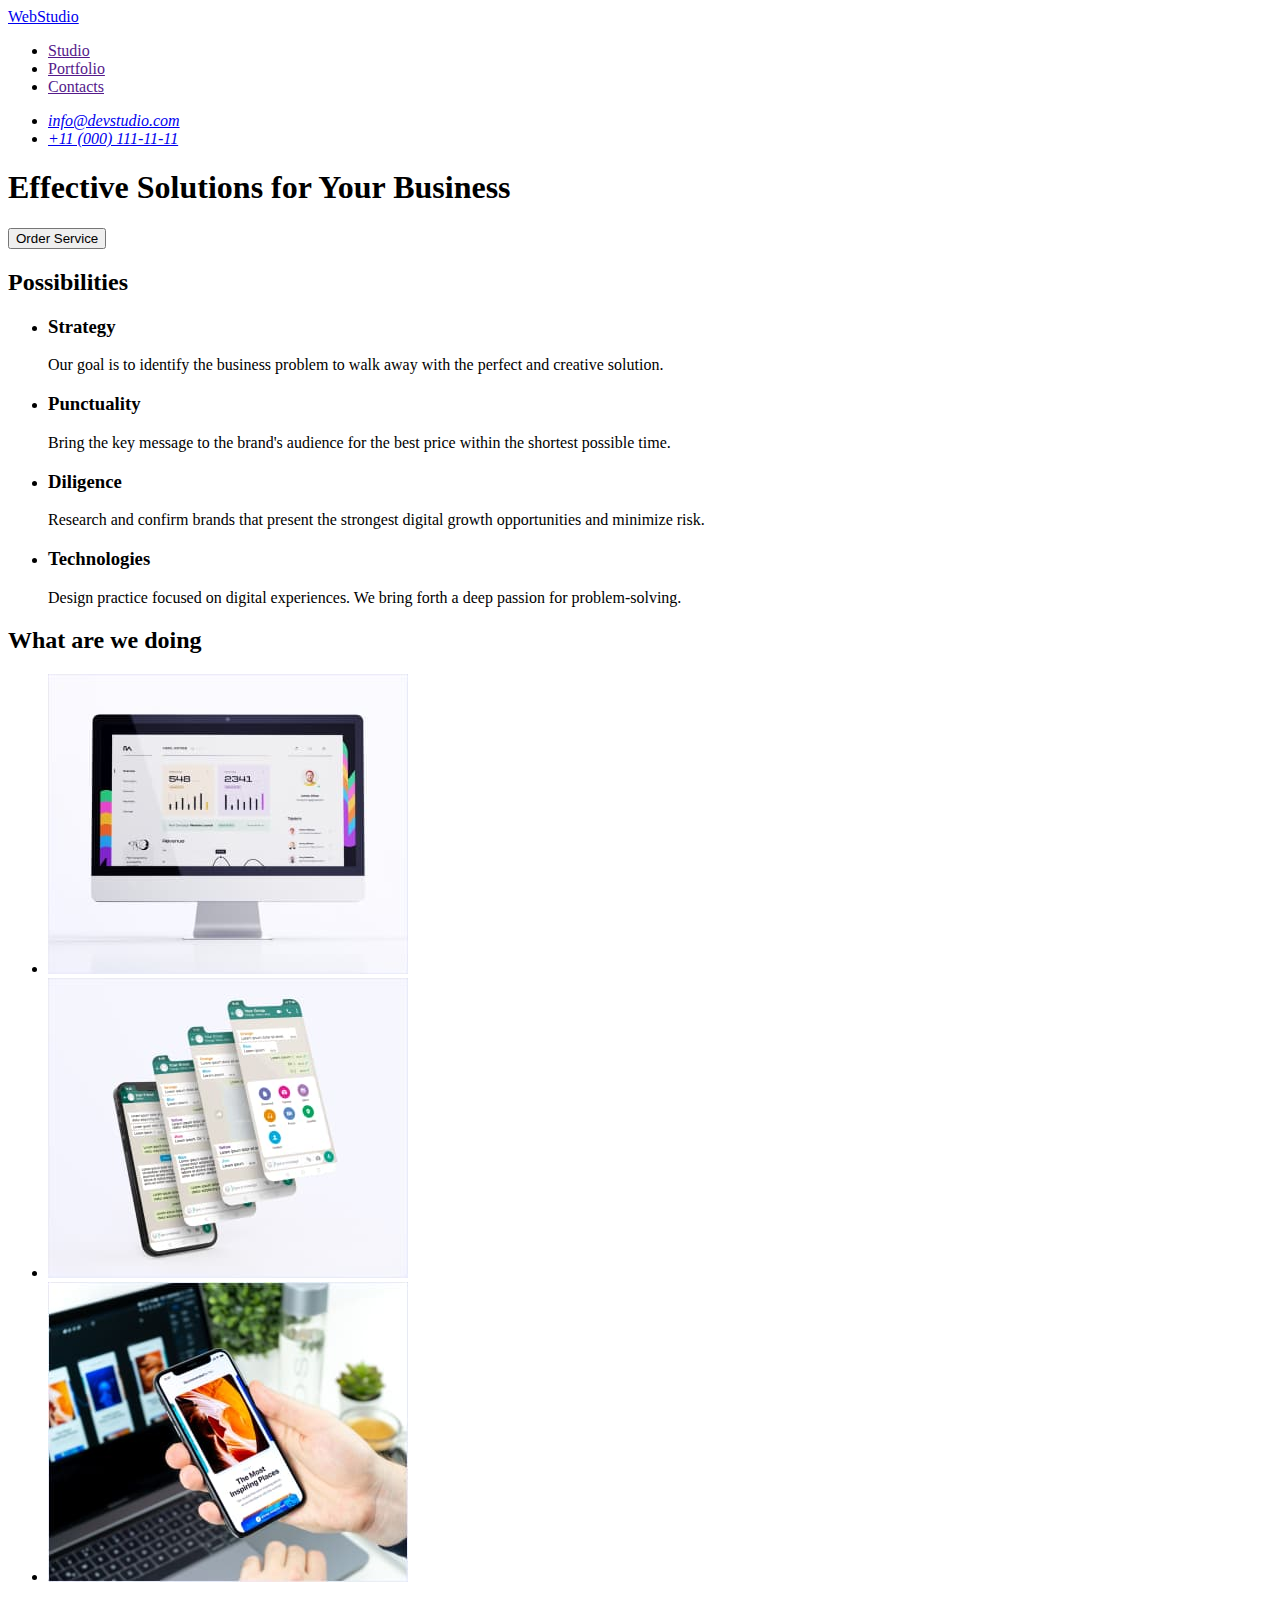
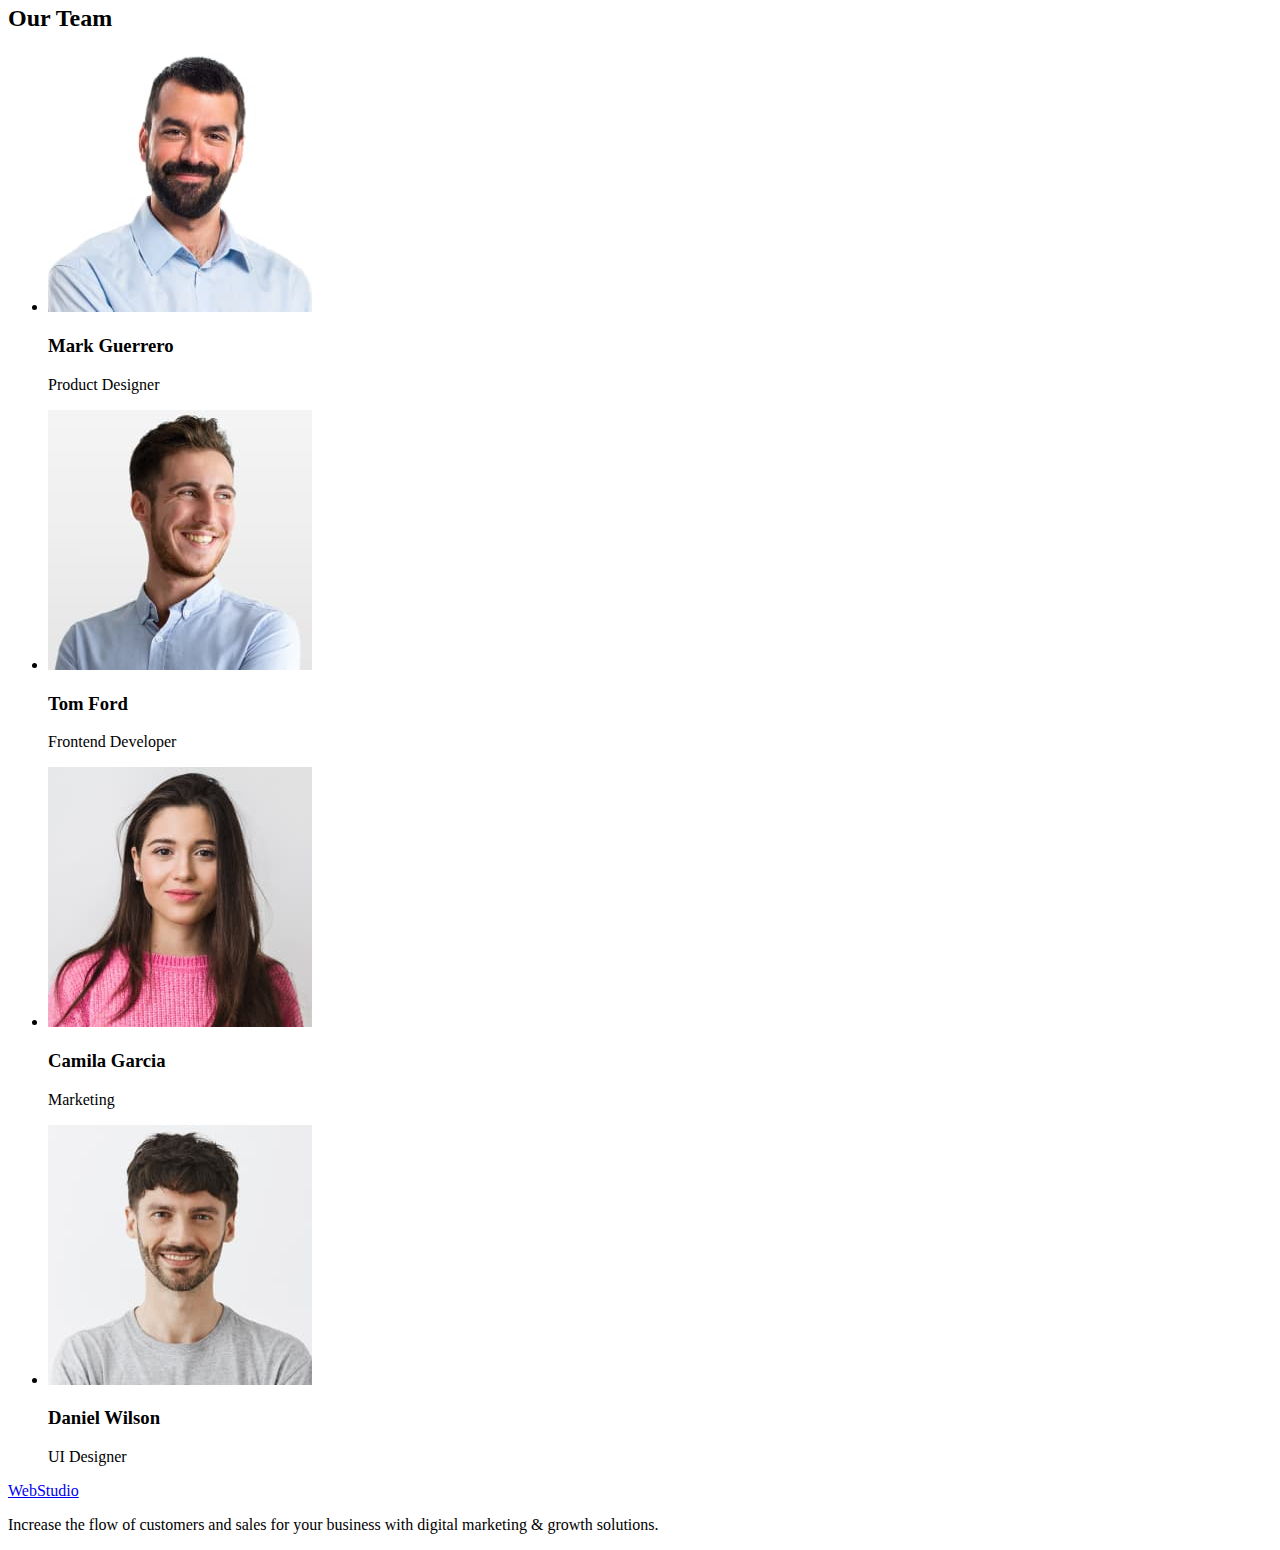
==== index.html @ a27e6edc "Create-repository-HW-02" ====
<!DOCTYPE html>
<html lang="en">

<head>
    <meta charset="UTF-8">
    <meta http-equiv="X-UA-Compatible" content="IE=edge">
    <meta name="viewport" content="width=device-width, initial-scale=1.0">
    <title>Homework</title>
</head>

<body>
    <header>
        <nav>
            <a href="./index.html">WebStudio</a>
            <ul>
                <li><a href="">Studio</a></li>
                <li><a href="">Portfolio</a></li>
                <li><a href="">Contacts</a></li>
            </ul>
        </nav>
        <address>
            <ul>
                <li><a href="mailto:info@devstudio.com">info@devstudio.com</a></li>
                <li> <a href="tel:+110001111111">+11 (000) 111-11-11</a></li>
            </ul>
        </address>
    </header>

    <main>

        <section>
            <h1>Effective Solutions for Your Business</h1>
            <button type="button">Order Service</button>
        </section>

        <section>
            <h2>Possibilities</h2>
            <ul>
                <li>
                    <h3>Strategy</h3>
                    <p>Our goal is to identify the business problem to walk away with the perfect and creative solution.
                    </p>
                </li>
                <li>
                    <h3>Punctuality</h3>
                    <p>Bring the key message to the brand's audience for the best price within the shortest possible
                        time.</p>
                </li>
                <li>
                    <h3>Diligence</h3>
                    <p>Research and confirm brands that present the strongest digital growth opportunities and minimize
                        risk.</p>
                </li>
                <li>
                    <h3>Technologies</h3>
                    <p>Design practice focused on digital experiences. We bring forth a deep passion for
                        problem-solving.</p>
                </li>
            </ul>
        </section>
        <section>
            <h2>What are we doing</h2>
            <ul>
                <li><img src="./images/section-01_img-01.jpg" alt="Computer" width="360"></li>
                <li><img src="./images/section-01_img-02.jpg" alt="Software" width="360"></li>
                <li><img src="./images/section-01_img-03.jpg" alt="smartphone" width="360"></li>
            </ul>
        </section>
        <section>
            <h2>Our Team</h2>
            <ul>
                <li>
                    <img src="./images/section-02_img-01.jpg" alt="Product_Designer" width="264">
                    <h3>Mark Guerrero</h3>
                    <p>Product Designer</p>
                </li>
                <li>
                    <img src="./images/section-02_img-02.jpg" alt="Frontend_Developer" width="264">
                    <h3>Tom Ford</h3>
                    <p>Frontend Developer</p>
                </li>
                <li>
                    <img src="./images/section-02_img-03.jpg" alt="Marketing" width="264">
                    <h3>Camila Garcia</h3>
                    <p>Marketing</p>
                </li>
                <li>
                    <img src="./images/section-02_img-04.jpg" alt="UI_Designer" width="264">
                    <h3>Daniel Wilson</h3>
                    <p>UI Designer</p>
                </li>
            </ul>
        </section>
    </main>
    <footer>
        <a href="./index.html">WebStudio</a>
        <p>Increase the flow of customers and sales for your business with digital marketing & growth solutions.</p>
    </footer>
</body>

</html>
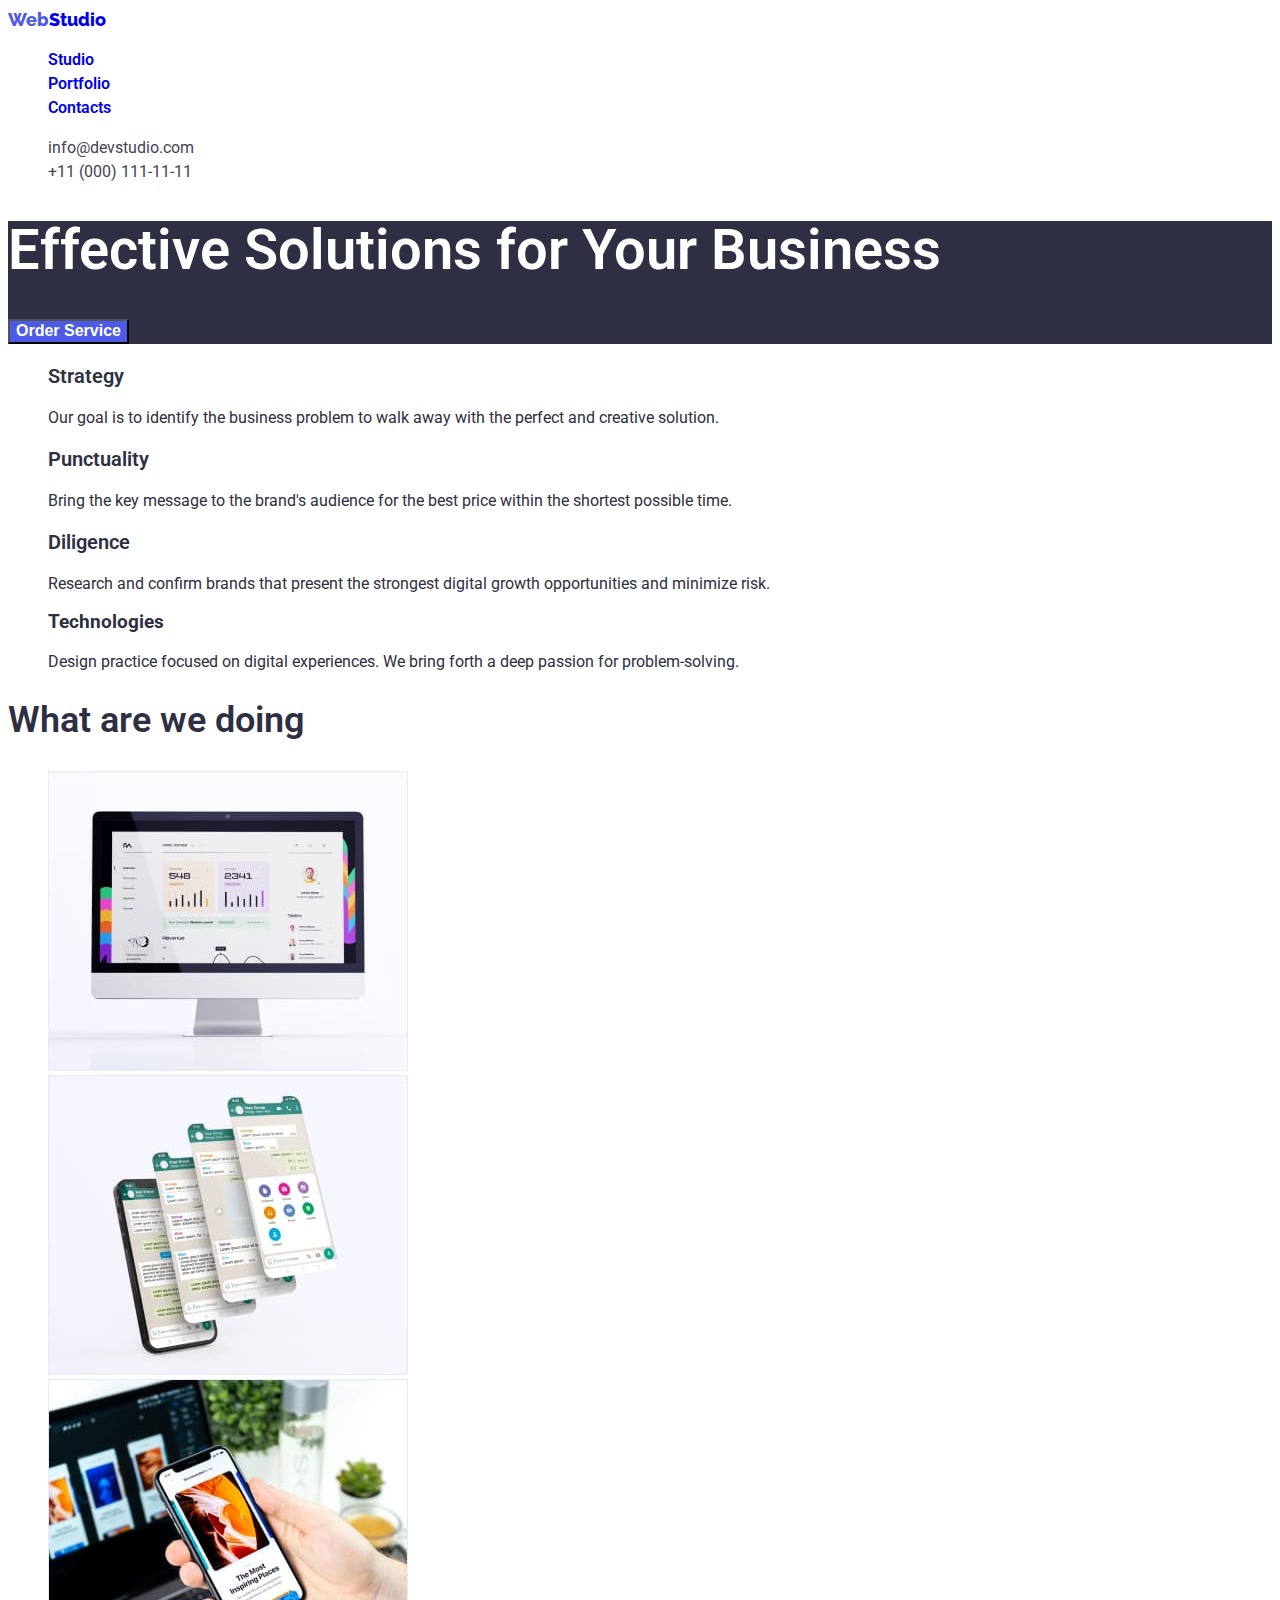
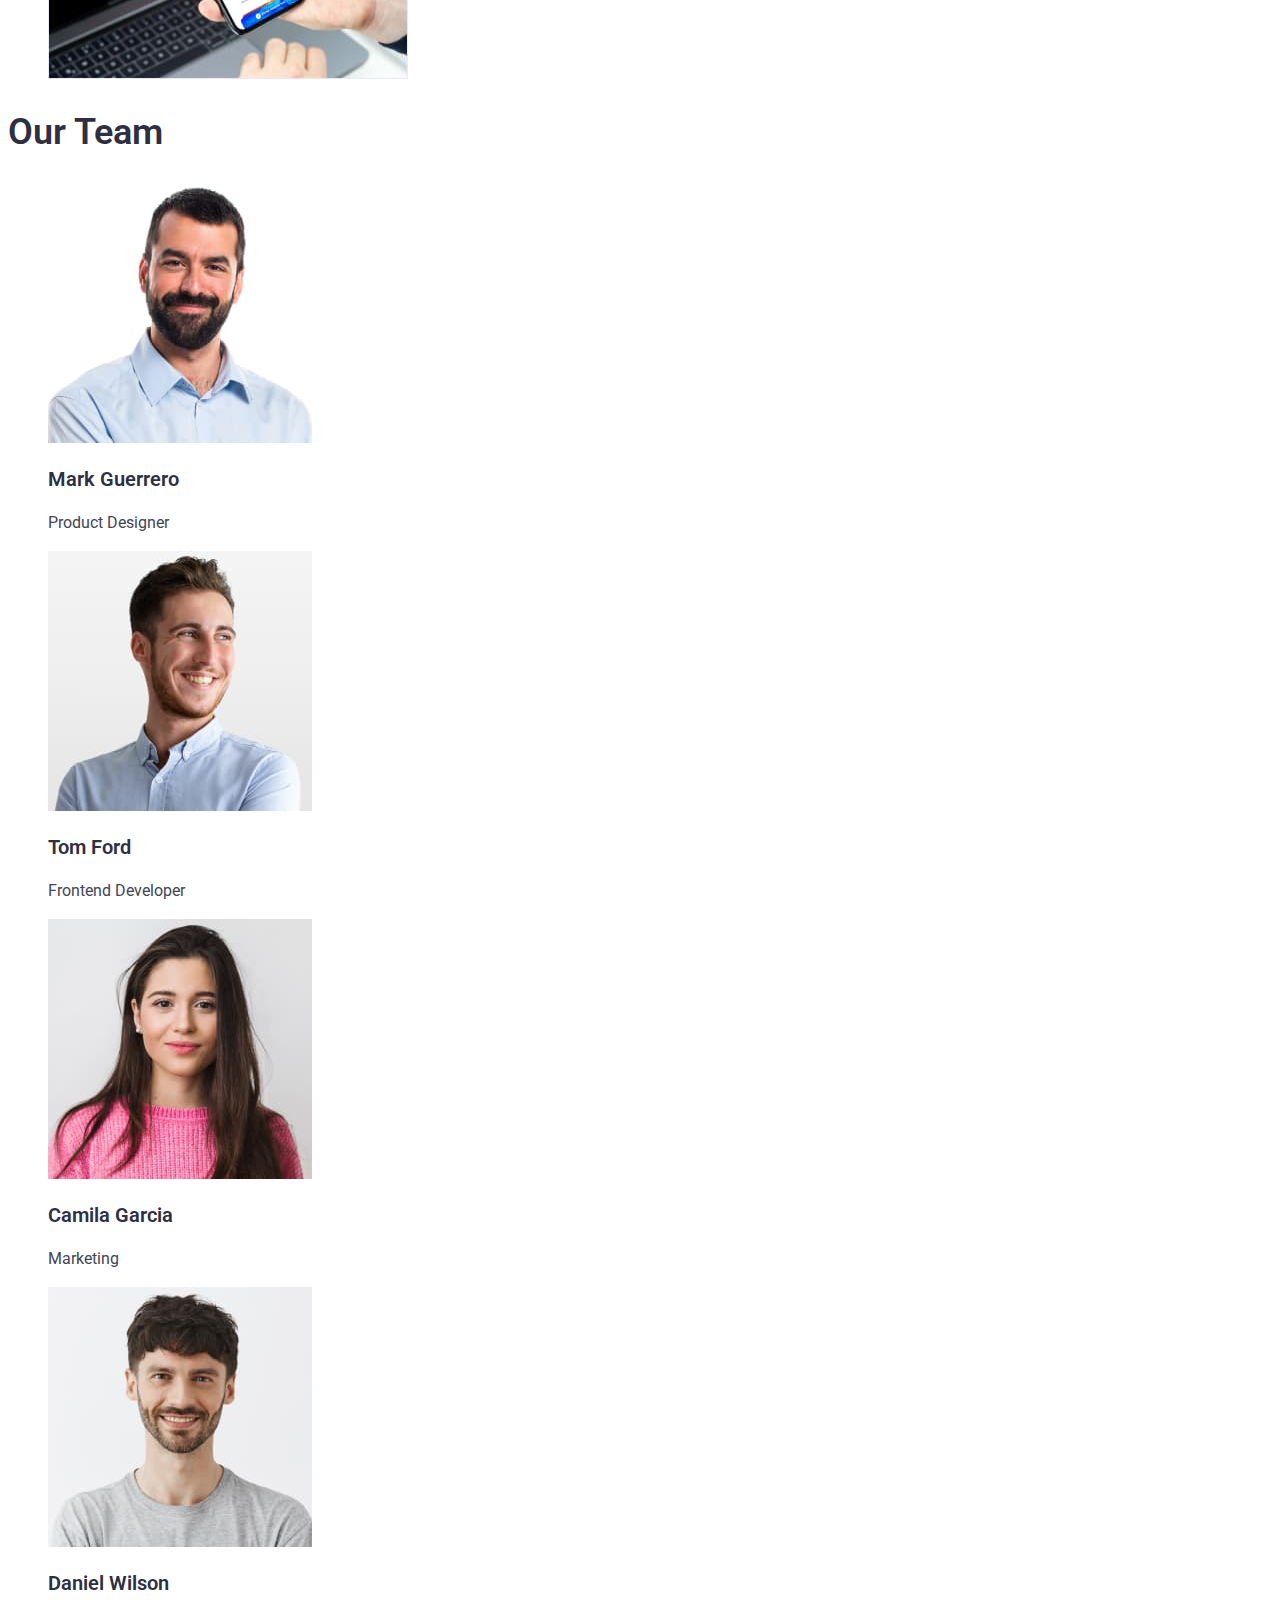
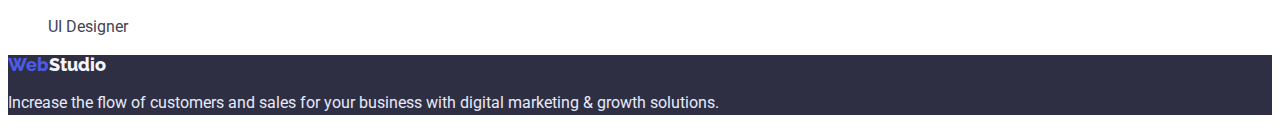
==== commit ebb95fc9: "First- probe-HW-2" ====
--- a/index.html
+++ b/index.html
@@ -5,49 +5,50 @@
     <meta charset="UTF-8">
     <meta http-equiv="X-UA-Compatible" content="IE=edge">
     <meta name="viewport" content="width=device-width, initial-scale=1.0">
-    <title>Homework</title>
+    <title>Homework-02</title>
+    <link rel="stylesheet" href="./css/styles.css">
 </head>
 
 <body>
     <header>
         <nav>
-            <a href="./index.html">WebStudio</a>
-            <ul>
-                <li><a href="">Studio</a></li>
-                <li><a href="">Portfolio</a></li>
-                <li><a href="">Contacts</a></li>
+            <a href="./index.html" class="logo-header link"><span class="accent-logo">Web</span>Studio</a>
+            <ul class="list-style">
+                <li><a href="./index.html" class="link-header link">Studio</a></li>
+                <li><a href="./index.html" class="link-header link">Portfolio</a></li>
+                <li><a href="./index.html" class="link-header link">Contacts</a></li>
             </ul>
         </nav>
         <address>
-            <ul>
-                <li><a href="mailto:info@devstudio.com">info@devstudio.com</a></li>
-                <li> <a href="tel:+110001111111">+11 (000) 111-11-11</a></li>
+            <ul class="list-style">
+                <li><a href="mailto:info@devstudio.com" class="address-item link">info@devstudio.com</a></li>
+                <li> <a href="tel:+110001111111" class="address-item link">+11 (000) 111-11-11</a></li>
             </ul>
         </address>
     </header>
 
     <main>
 
-        <section>
-            <h1>Effective Solutions for Your Business</h1>
-            <button type="button">Order Service</button>
+        <section class="hero-section">
+            <h1 class="hero-title">Effective Solutions for Your Business</h1>
+            <button type="button" class="modal-button">Order Service</button>
         </section>
 
         <section>
-            <h2>Possibilities</h2>
-            <ul>
+            <h2 class="hidden-text">Possibilities</h2>
+            <ul class="list-style">
                 <li>
-                    <h3>Strategy</h3>
+                    <h3 class="list-title">Strategy</h3>
                     <p>Our goal is to identify the business problem to walk away with the perfect and creative solution.
                     </p>
                 </li>
                 <li>
-                    <h3>Punctuality</h3>
+                    <h3 class="list-title">Punctuality</h3>
                     <p>Bring the key message to the brand's audience for the best price within the shortest possible
                         time.</p>
                 </li>
                 <li>
-                    <h3>Diligence</h3>
+                    <h3 class="list-title">Diligence</h3>
                     <p>Research and confirm brands that present the strongest digital growth opportunities and minimize
                         risk.</p>
                 </li>
@@ -59,42 +60,43 @@
             </ul>
         </section>
         <section>
-            <h2>What are we doing</h2>
-            <ul>
+            <h2 class="section-title">What are we doing</h2>
+            <ul class="list-style">
                 <li><img src="./images/section-01_img-01.jpg" alt="Computer" width="360"></li>
                 <li><img src="./images/section-01_img-02.jpg" alt="Software" width="360"></li>
                 <li><img src="./images/section-01_img-03.jpg" alt="smartphone" width="360"></li>
             </ul>
         </section>
         <section>
-            <h2>Our Team</h2>
-            <ul>
+            <h2 class="section-title">Our Team</h2>
+            <ul class="list-style">
                 <li>
                     <img src="./images/section-02_img-01.jpg" alt="Product_Designer" width="264">
-                    <h3>Mark Guerrero</h3>
-                    <p>Product Designer</p>
+                    <h3 class="list-title">Mark Guerrero</h3>
+                    <p class="list-description">Product Designer</p>
                 </li>
                 <li>
                     <img src="./images/section-02_img-02.jpg" alt="Frontend_Developer" width="264">
-                    <h3>Tom Ford</h3>
-                    <p>Frontend Developer</p>
+                    <h3 class="list-title">Tom Ford</h3>
+                    <p class="list-description">Frontend Developer</p>
                 </li>
                 <li>
                     <img src="./images/section-02_img-03.jpg" alt="Marketing" width="264">
-                    <h3>Camila Garcia</h3>
-                    <p>Marketing</p>
+                    <h3 class="list-title">Camila Garcia</h3>
+                    <p class="list-description">Marketing</p>
                 </li>
                 <li>
                     <img src="./images/section-02_img-04.jpg" alt="UI_Designer" width="264">
-                    <h3>Daniel Wilson</h3>
-                    <p>UI Designer</p>
+                    <h3 class="list-title">Daniel Wilson</h3>
+                    <p class="list-description">UI Designer</p>
                 </li>
             </ul>
         </section>
     </main>
-    <footer>
-        <a href="./index.html">WebStudio</a>
-        <p>Increase the flow of customers and sales for your business with digital marketing & growth solutions.</p>
+    <footer class="footer-section">
+        <a href="./index.html" class="logo-footer link"><span class="accent-logo">Web</span>Studio</a>
+        <p class="footer-description">Increase the flow of customers and sales for your business with digital marketing
+            & growth solutions.</p>
     </footer>
 </body>
 
--- a/css/styles.css
+++ b/css/styles.css
@@ -0,0 +1,118 @@
+@import url('https://fonts.googleapis.com/css2?family=Raleway:wght@800&family=Roboto:wght@400;700&display=swap');
+
+body {
+    font-family: 'Roboto', sans-serif;
+    color: #2E2F42
+}
+
+.list-style {
+    list-style: none;
+}
+
+.link {
+    text-decoration: none;
+}
+
+.accent-logo {
+    color: #4D5AE5;
+}
+
+.hidden-text {
+    display: none;
+}
+
+.logo-header {
+    font-family: 'Raleway', sans-serif;
+    font-weight: 800;
+    font-size: 18px;
+    line-height: 1.33;
+    /* color: #2E2F42; */
+}
+
+.link-header {
+    font-weight: 600;
+    font-size: 16px;
+    line-height: 1.5;
+    /* color: #2E2F42; */
+}
+
+.address-item {
+    font-style: normal;
+    font-weight: 400;
+    font-size: 16px;
+    line-height: 1.5;
+    color: #434455;
+}
+
+.hero-section {
+    background: #2E2F42;
+}
+
+.hero-title {
+    font-weight: 600;
+    font-size: 56px;
+    line-height: 1.07;
+    color: #FFFFFF;
+}
+
+.modal-button {
+    cursor: pointer;
+    font-weight: 600;
+    font-size: 16px;
+    line-height: 1.18;
+    color: #ffffff;
+    background-color: #4D5AE5;
+}
+
+.section-title {
+    font-weight: 600;
+    font-size: 36px;
+    line-height: 1.11;
+    color: #2E2F42;
+}
+
+.list-title {
+    font-weight: 600;
+    font-size: 20px;
+    line-height: 1.2;
+    color: #2E2F42;
+}
+
+.list-description {
+    font-size: 16px;
+    line-height: 1.5;
+    color: #434455;
+}
+
+.footer-section {
+    background: #2E2F42;
+}
+
+.footer-description {
+    font-size: 16px;
+    line-height: 1.5;
+    color: #E7E9FC;
+}
+
+.logo-footer {
+    font-family: 'Raleway', sans-serif;
+    font-weight: 800;
+    font-size: 18px;
+    line-height: 1.16;
+    color: #F4F4FD;
+}
+
+.portfolio-menu {}
+
+.gallery {}
+
+.gallery-item {}
+
+.gallery-description {}
+
+.gallery-text {}
+
+.cashless-payment {
+    color: #F4F4FD;
+    background-color: #4D5AE5;
+}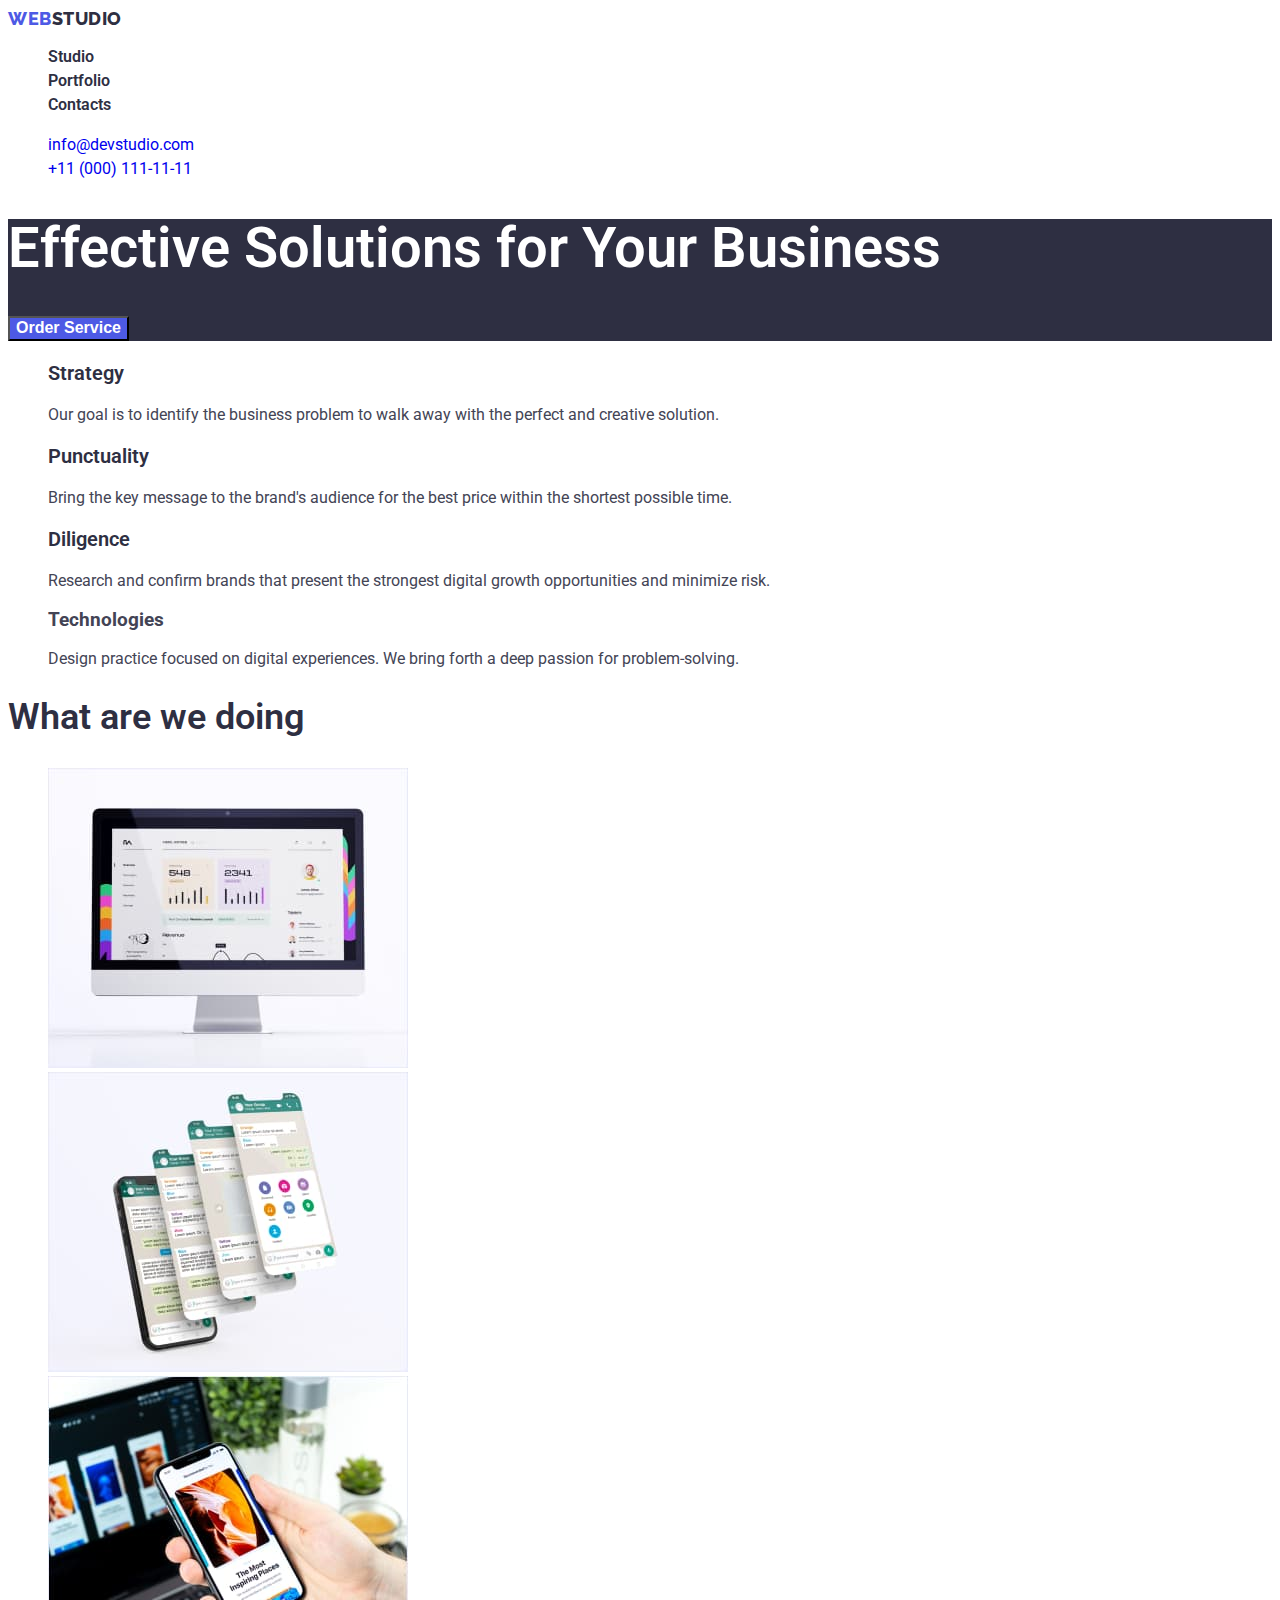
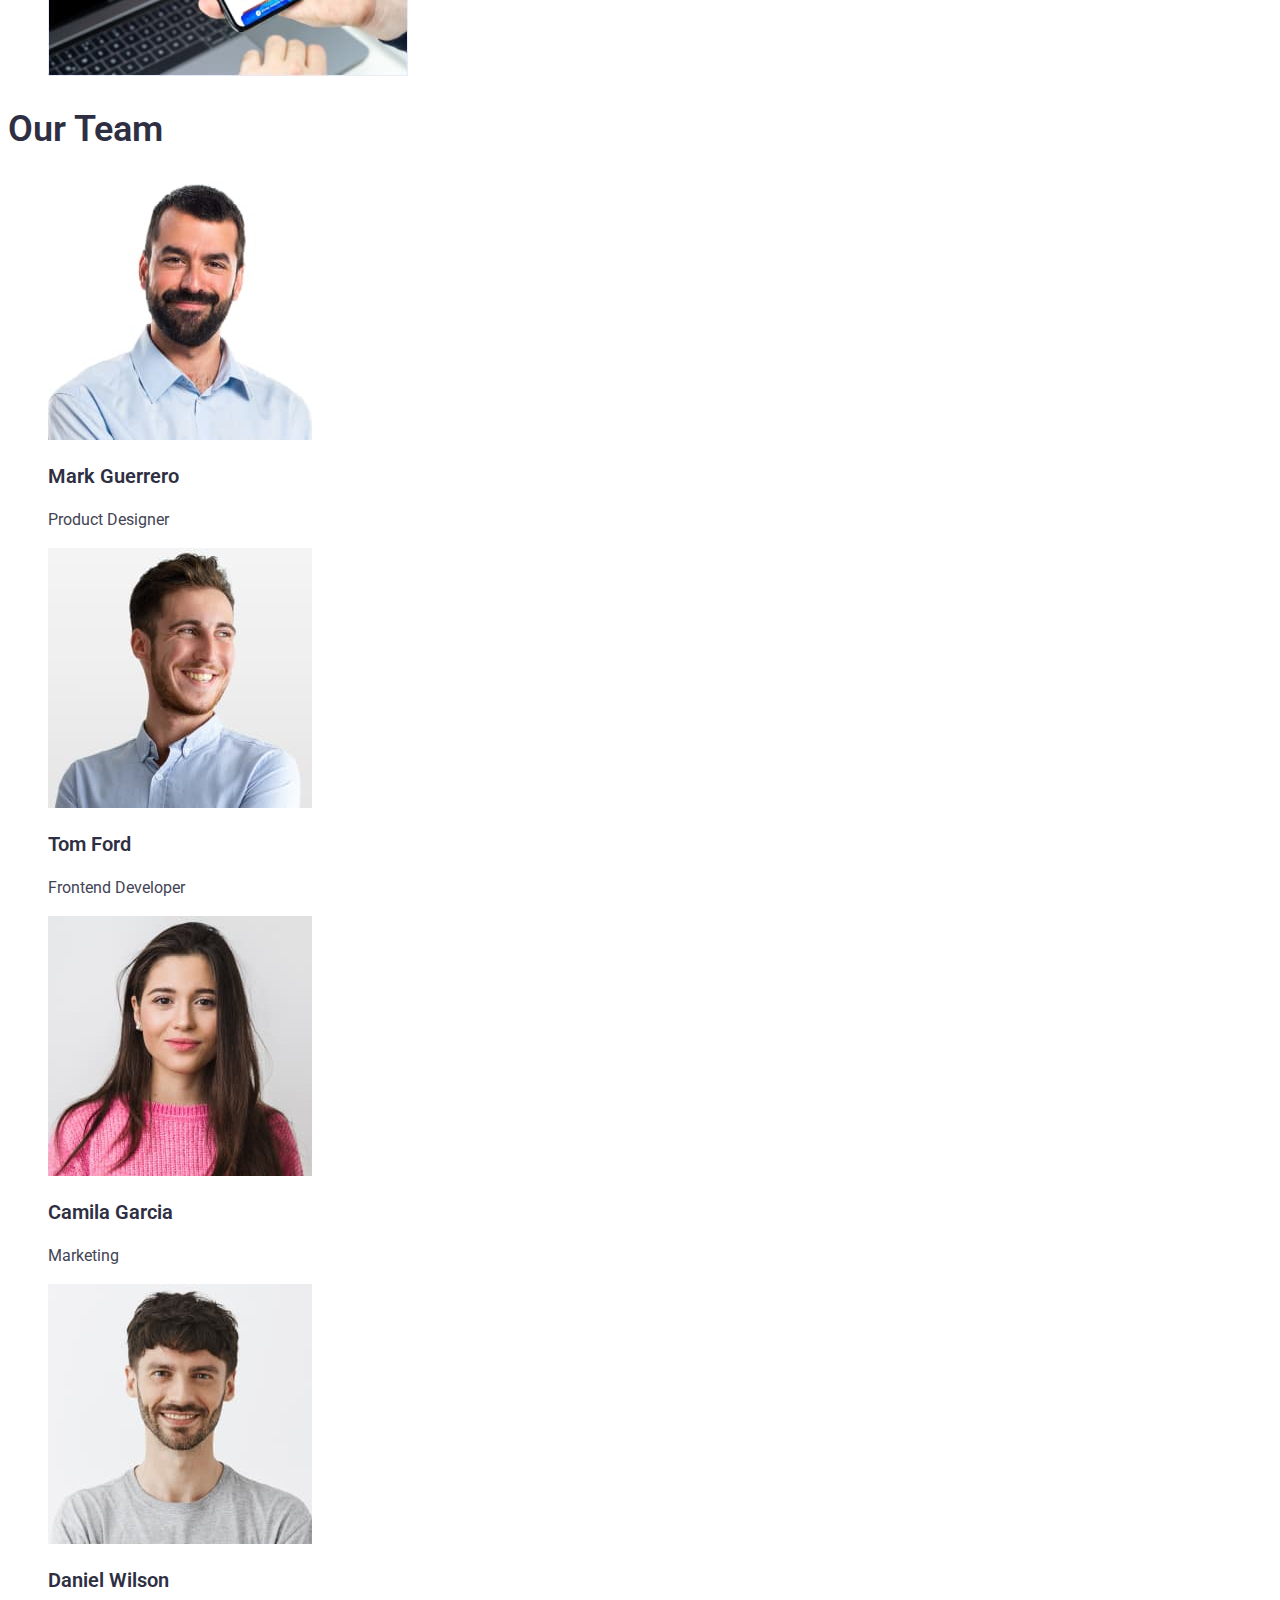
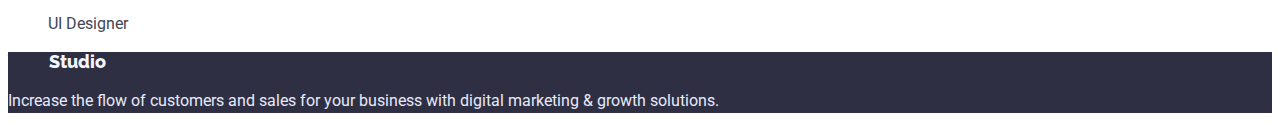
==== commit 27329cd6: "Probe-03" ====
--- a/index.html
+++ b/index.html
@@ -6,21 +6,25 @@
     <meta http-equiv="X-UA-Compatible" content="IE=edge">
     <meta name="viewport" content="width=device-width, initial-scale=1.0">
     <title>Homework-02</title>
+    <link rel="preconnect" href="https://fonts.googleapis.com">
+    <link rel="preconnect" href="https://fonts.gstatic.com" crossorigin>
+    <link href="https://fonts.googleapis.com/css2?family=Raleway:wght@800&family=Roboto:wght@400;700&display=swap"
+        rel="stylesheet">
     <link rel="stylesheet" href="./css/styles.css">
 </head>
 
 <body>
     <header>
         <nav>
-            <a href="./index.html" class="logo-header link"><span class="accent-logo">Web</span>Studio</a>
-            <ul class="list-style">
+            <a href="./index.html" class="logo-header link">Web<span class="accent-logo">Studio</span></a>
+            <ul class="list">
                 <li><a href="./index.html" class="link-header link">Studio</a></li>
-                <li><a href="./index.html" class="link-header link">Portfolio</a></li>
+                <li><a href="./portfolio.html" class="link-header link">Portfolio</a></li>
                 <li><a href="./index.html" class="link-header link">Contacts</a></li>
             </ul>
         </nav>
         <address>
-            <ul class="list-style">
+            <ul class="list">
                 <li><a href="mailto:info@devstudio.com" class="address-item link">info@devstudio.com</a></li>
                 <li> <a href="tel:+110001111111" class="address-item link">+11 (000) 111-11-11</a></li>
             </ul>
@@ -36,7 +40,7 @@
 
         <section>
             <h2 class="hidden-text">Possibilities</h2>
-            <ul class="list-style">
+            <ul class="list">
                 <li>
                     <h3 class="list-title">Strategy</h3>
                     <p>Our goal is to identify the business problem to walk away with the perfect and creative solution.
@@ -61,7 +65,7 @@
         </section>
         <section>
             <h2 class="section-title">What are we doing</h2>
-            <ul class="list-style">
+            <ul class="list">
                 <li><img src="./images/section-01_img-01.jpg" alt="Computer" width="360"></li>
                 <li><img src="./images/section-01_img-02.jpg" alt="Software" width="360"></li>
                 <li><img src="./images/section-01_img-03.jpg" alt="smartphone" width="360"></li>
@@ -69,7 +73,7 @@
         </section>
         <section>
             <h2 class="section-title">Our Team</h2>
-            <ul class="list-style">
+            <ul class="list">
                 <li>
                     <img src="./images/section-02_img-01.jpg" alt="Product_Designer" width="264">
                     <h3 class="list-title">Mark Guerrero</h3>
--- a/css/styles.css
+++ b/css/styles.css
@@ -1,11 +1,10 @@
-@import url('https://fonts.googleapis.com/css2?family=Raleway:wght@800&family=Roboto:wght@400;700&display=swap');
-
 body {
     font-family: 'Roboto', sans-serif;
-    color: #2E2F42
+    color: #434455;
+    background-color: #ffffff;
 }
 
-.list-style {
+.list {
     list-style: none;
 }
 
@@ -14,7 +13,7 @@
 }
 
 .accent-logo {
-    color: #4D5AE5;
+    color: #2E2F42;
 }
 
 .hidden-text {
@@ -25,15 +24,18 @@
     font-family: 'Raleway', sans-serif;
     font-weight: 800;
     font-size: 18px;
-    line-height: 1.33;
-    /* color: #2E2F42; */
+    line-height: 1.17;
+    letter-spacing: 0.03em;
+    text-transform: uppercase;
+
+    color: #4D5AE5;
 }
 
 .link-header {
     font-weight: 600;
     font-size: 16px;
     line-height: 1.5;
-    /* color: #2E2F42; */
+    color: #2E2F42;
 }
 
 .address-item {
@@ -41,7 +43,7 @@
     font-weight: 400;
     font-size: 16px;
     line-height: 1.5;
-    color: #434455;
+    /* color: #434455; */
 }
 
 .hero-section {
@@ -81,7 +83,7 @@
 .list-description {
     font-size: 16px;
     line-height: 1.5;
-    color: #434455;
+    /* color: #434455; */
 }
 
 .footer-section {
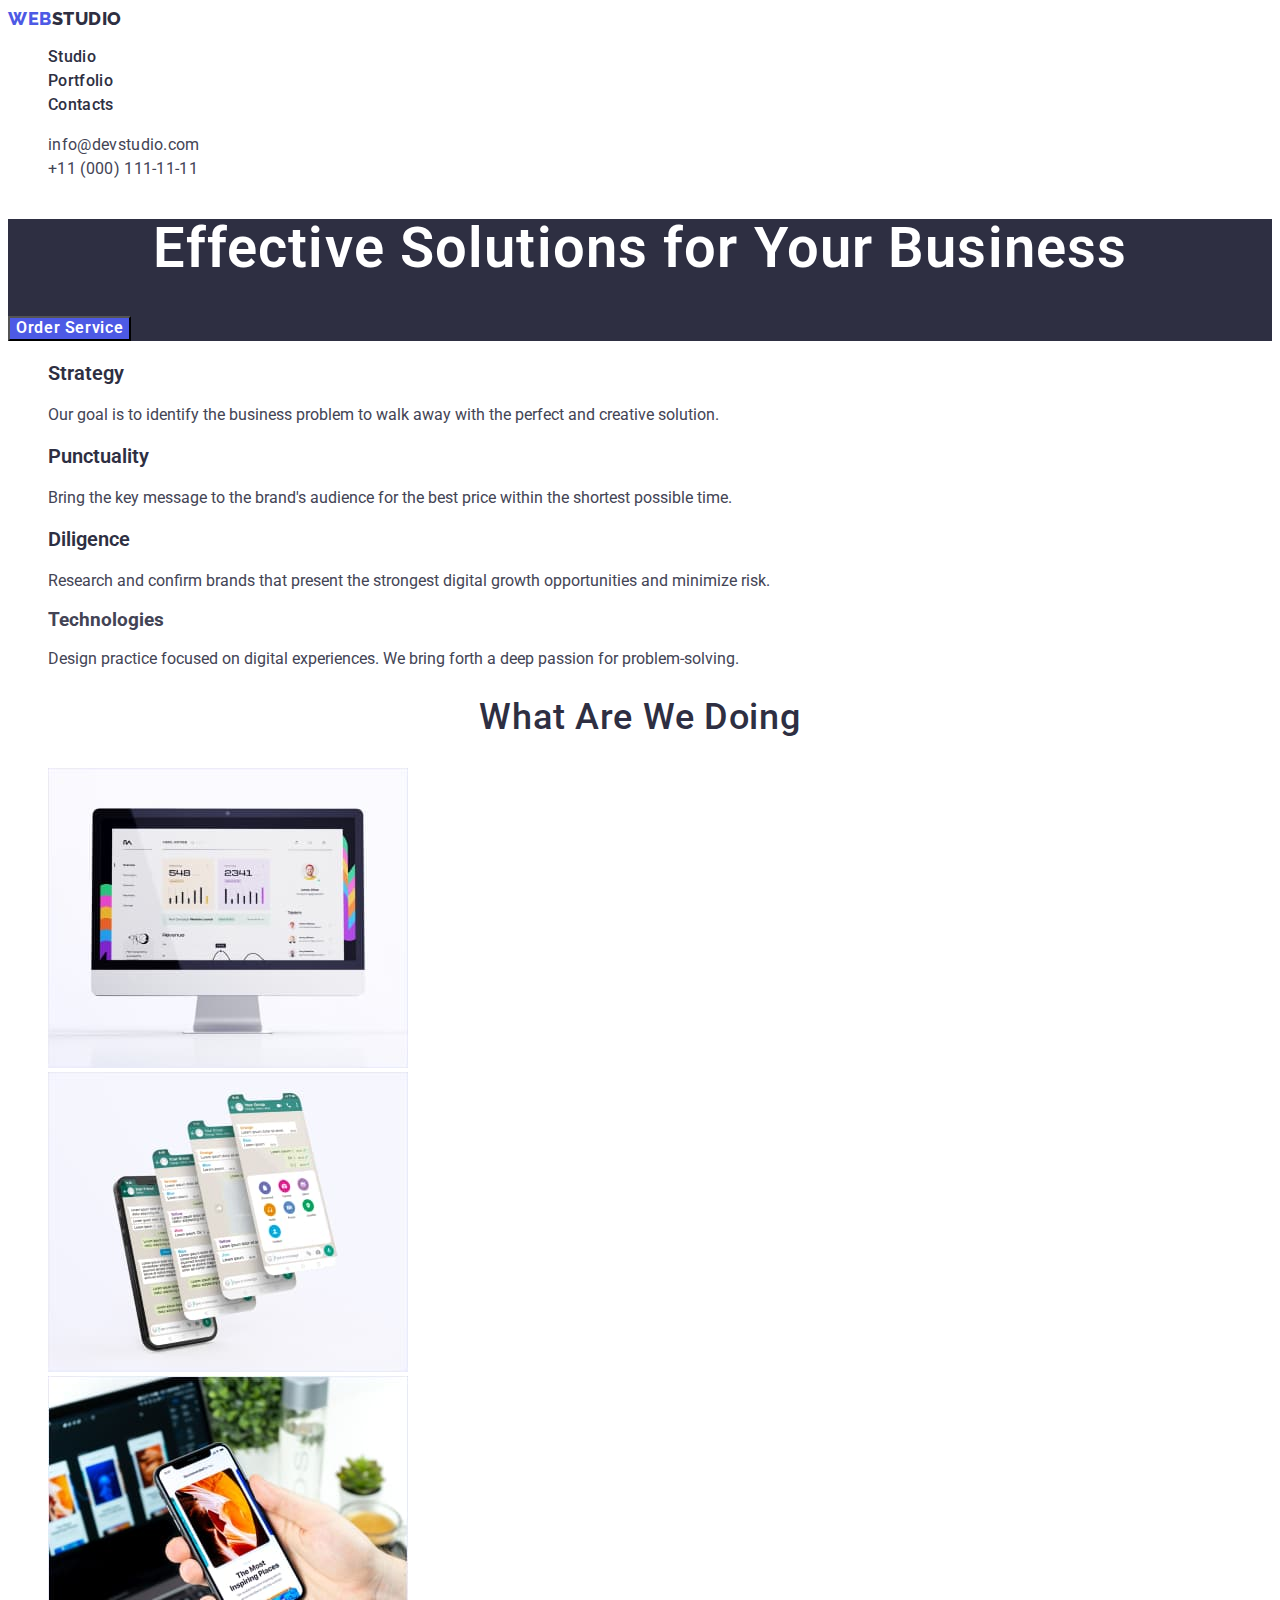
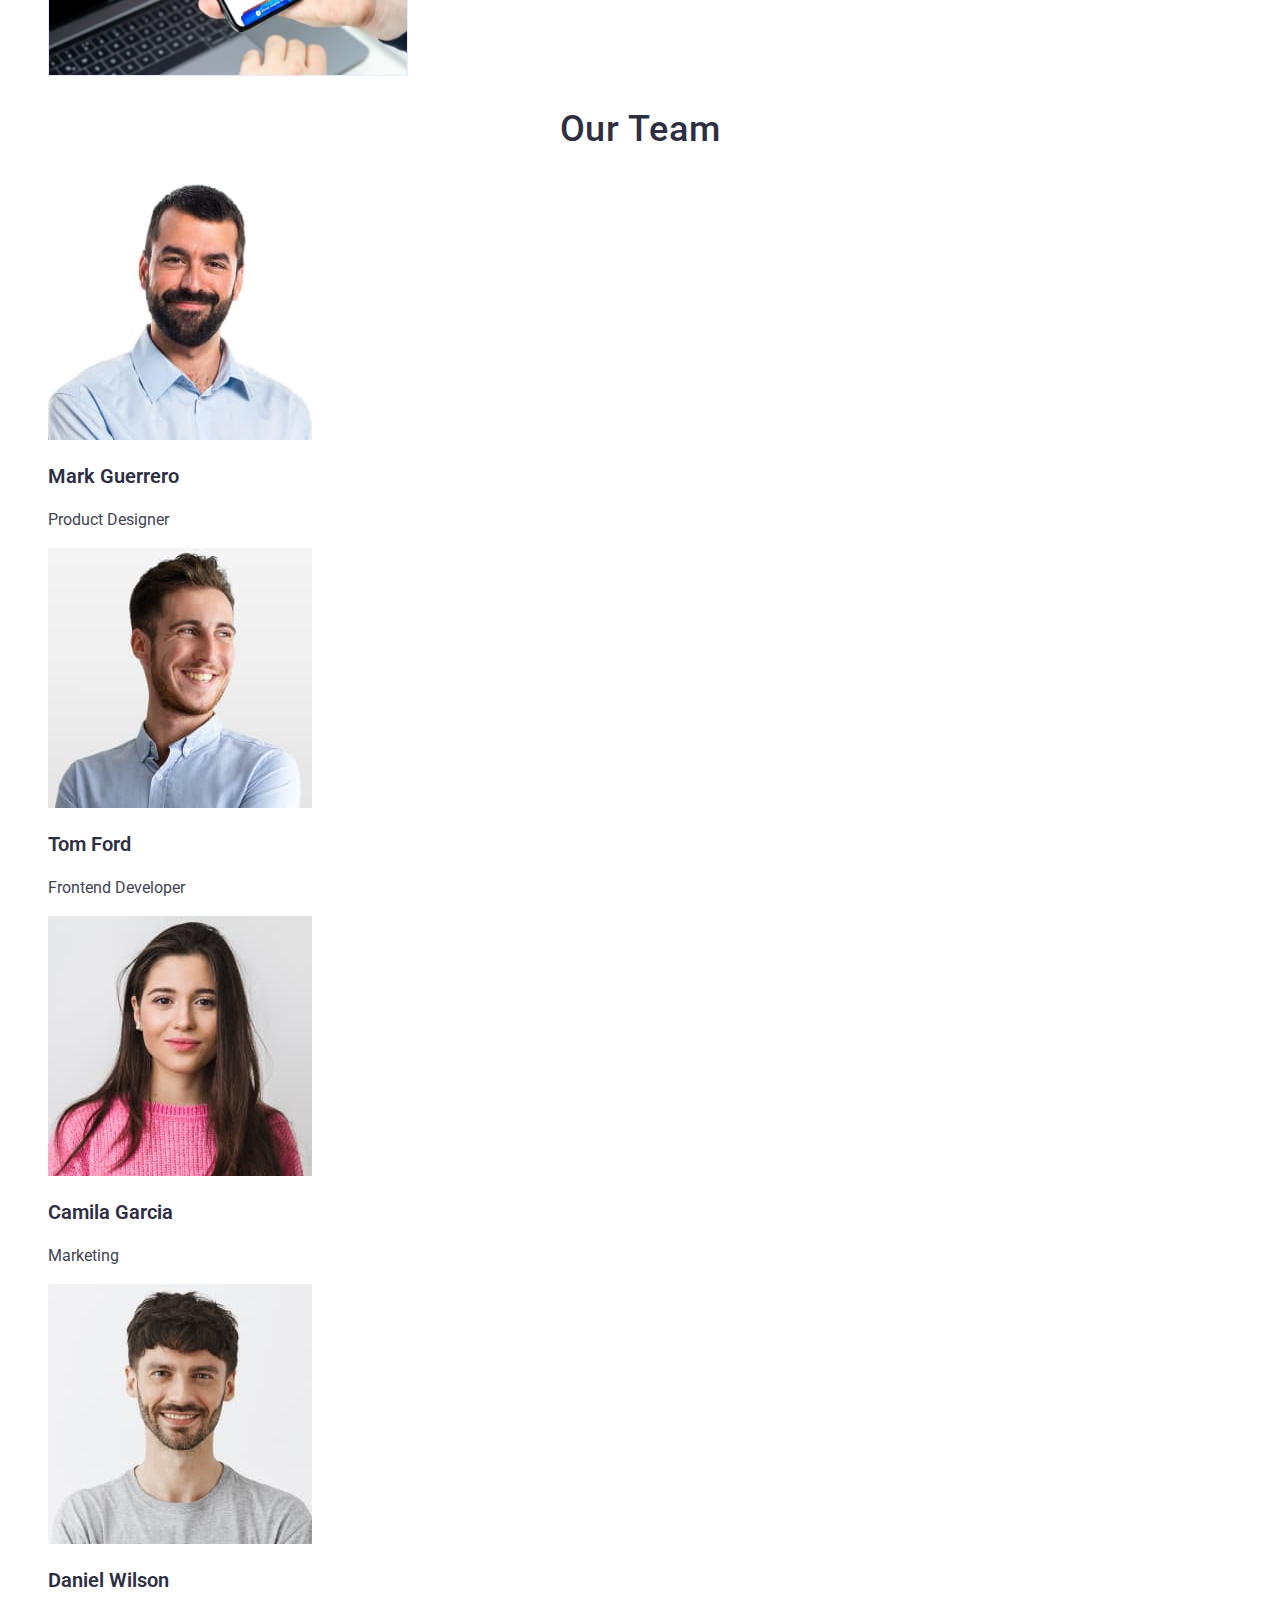
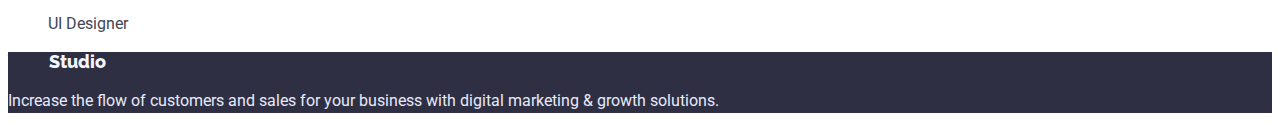
==== commit 09020888: "04" ====
--- a/index.html
+++ b/index.html
@@ -20,10 +20,10 @@
             <ul class="list">
                 <li><a href="./index.html" class="link-header link">Studio</a></li>
                 <li><a href="./portfolio.html" class="link-header link">Portfolio</a></li>
-                <li><a href="./index.html" class="link-header link">Contacts</a></li>
+                <li><a href="" class="link-header link">Contacts</a></li>
             </ul>
         </nav>
-        <address>
+        <address class="address">
             <ul class="list">
                 <li><a href="mailto:info@devstudio.com" class="address-item link">info@devstudio.com</a></li>
                 <li> <a href="tel:+110001111111" class="address-item link">+11 (000) 111-11-11</a></li>
--- a/css/styles.css
+++ b/css/styles.css
@@ -32,19 +32,37 @@
 }
 
 .link-header {
-    font-weight: 600;
+    font-weight: 500;
     font-size: 16px;
     line-height: 1.5;
+    letter-spacing: 0.02em;
     color: #2E2F42;
 }
 
-.address-item {
+.link-header:hover,
+.link-header:focus {
+    color: #404bbf
+}
+
+.address {
     font-style: normal;
     font-weight: 400;
     font-size: 16px;
     line-height: 1.5;
-    /* color: #434455; */
+    letter-spacing: 0.02em;
+    color: #434455;
 }
+
+.address-item {
+    color: #434455;
+}
+
+.address-item:hover,
+.address-item:focus {
+    color: #404bbf;
+}
+
+
 
 .hero-section {
     background: #2E2F42;
@@ -53,11 +71,17 @@
 .hero-title {
     font-weight: 600;
     font-size: 56px;
+    text-align: center;
     line-height: 1.07;
+    letter-spacing: 0.02em;
     color: #FFFFFF;
 }
 
 .modal-button {
+    font-family: "Roboto", sans-serif;
+    font-weight: 500;
+    line-height: 1.5;
+    letter-spacing: 0.04em;
     cursor: pointer;
     font-weight: 600;
     font-size: 16px;
@@ -66,8 +90,16 @@
     background-color: #4D5AE5;
 }
 
+.modal-button:hover,
+.modal-button:focus {
+    background-color: #404BBF
+}
+
 .section-title {
-    font-weight: 600;
+    text-align: center;
+    letter-spacing: 0.02em;
+    text-transform: capitalize;
+    font-weight: 500;
     font-size: 36px;
     line-height: 1.11;
     color: #2E2F42;
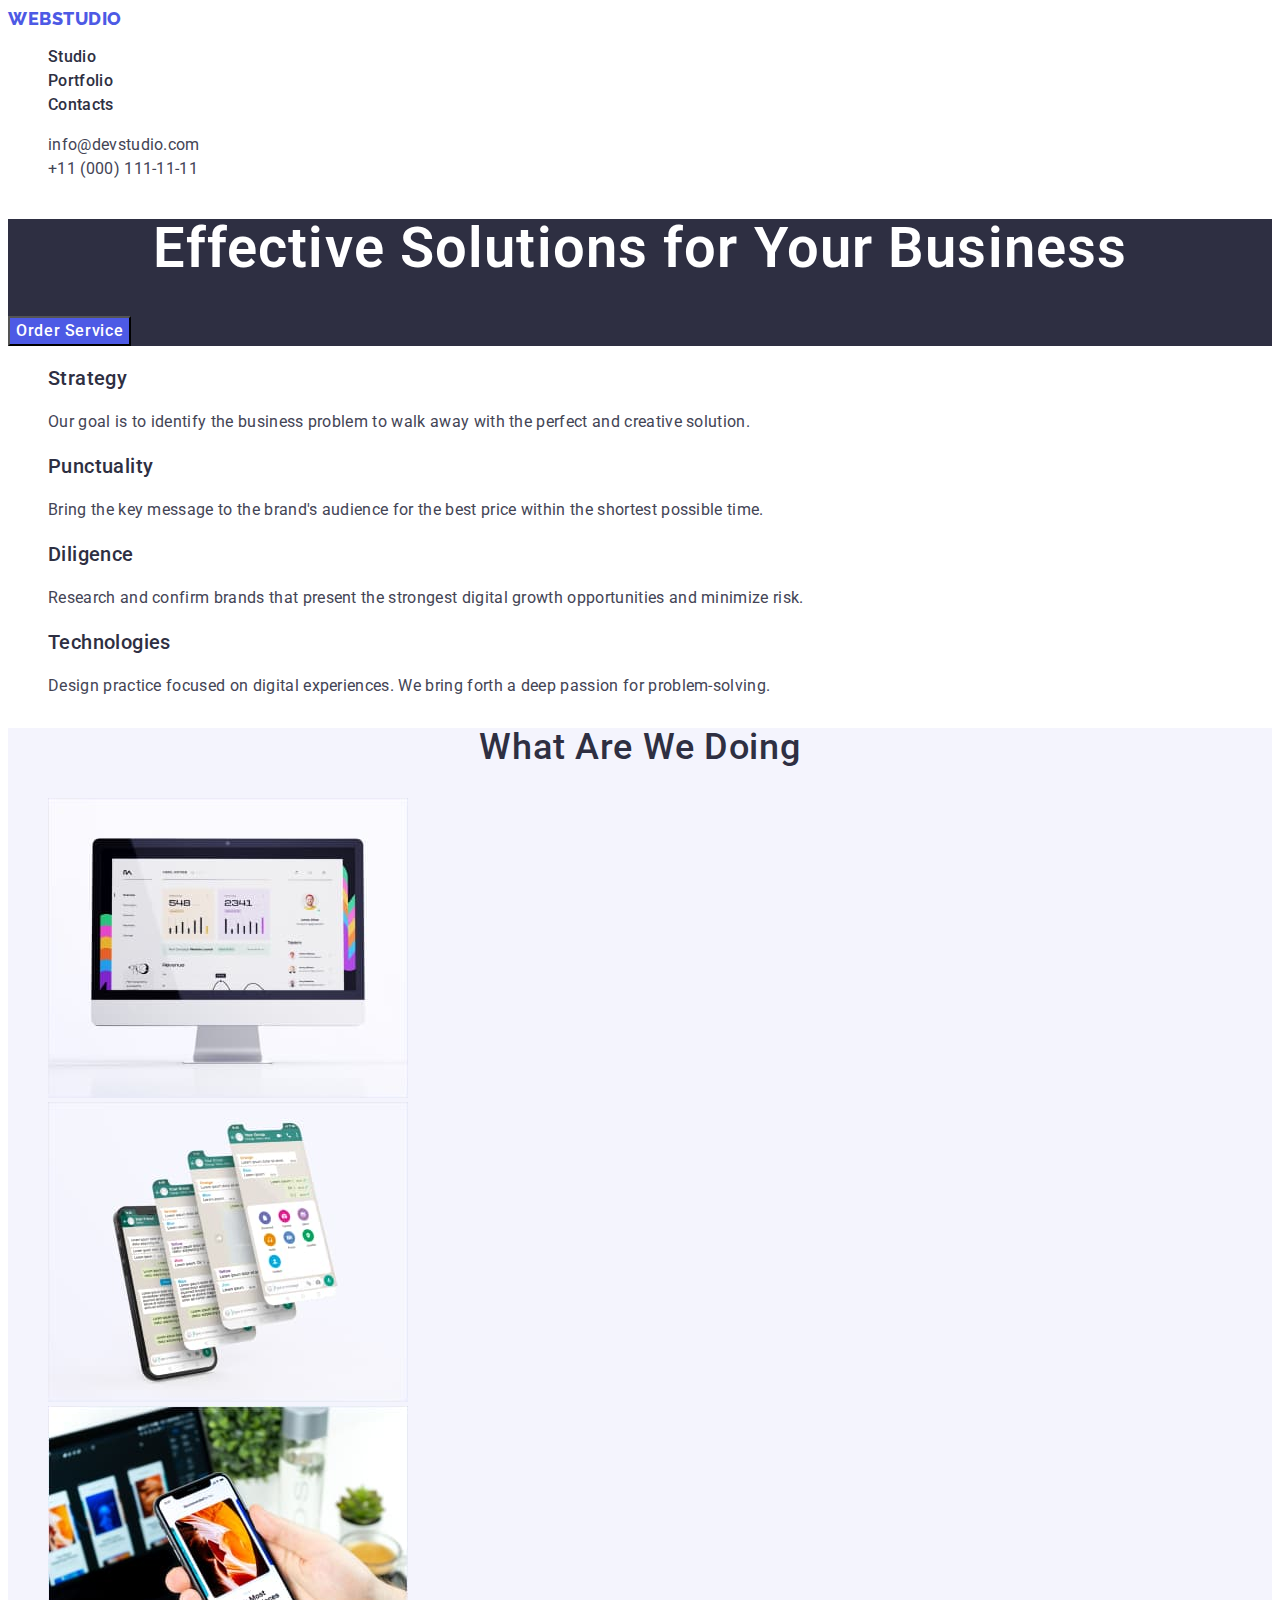
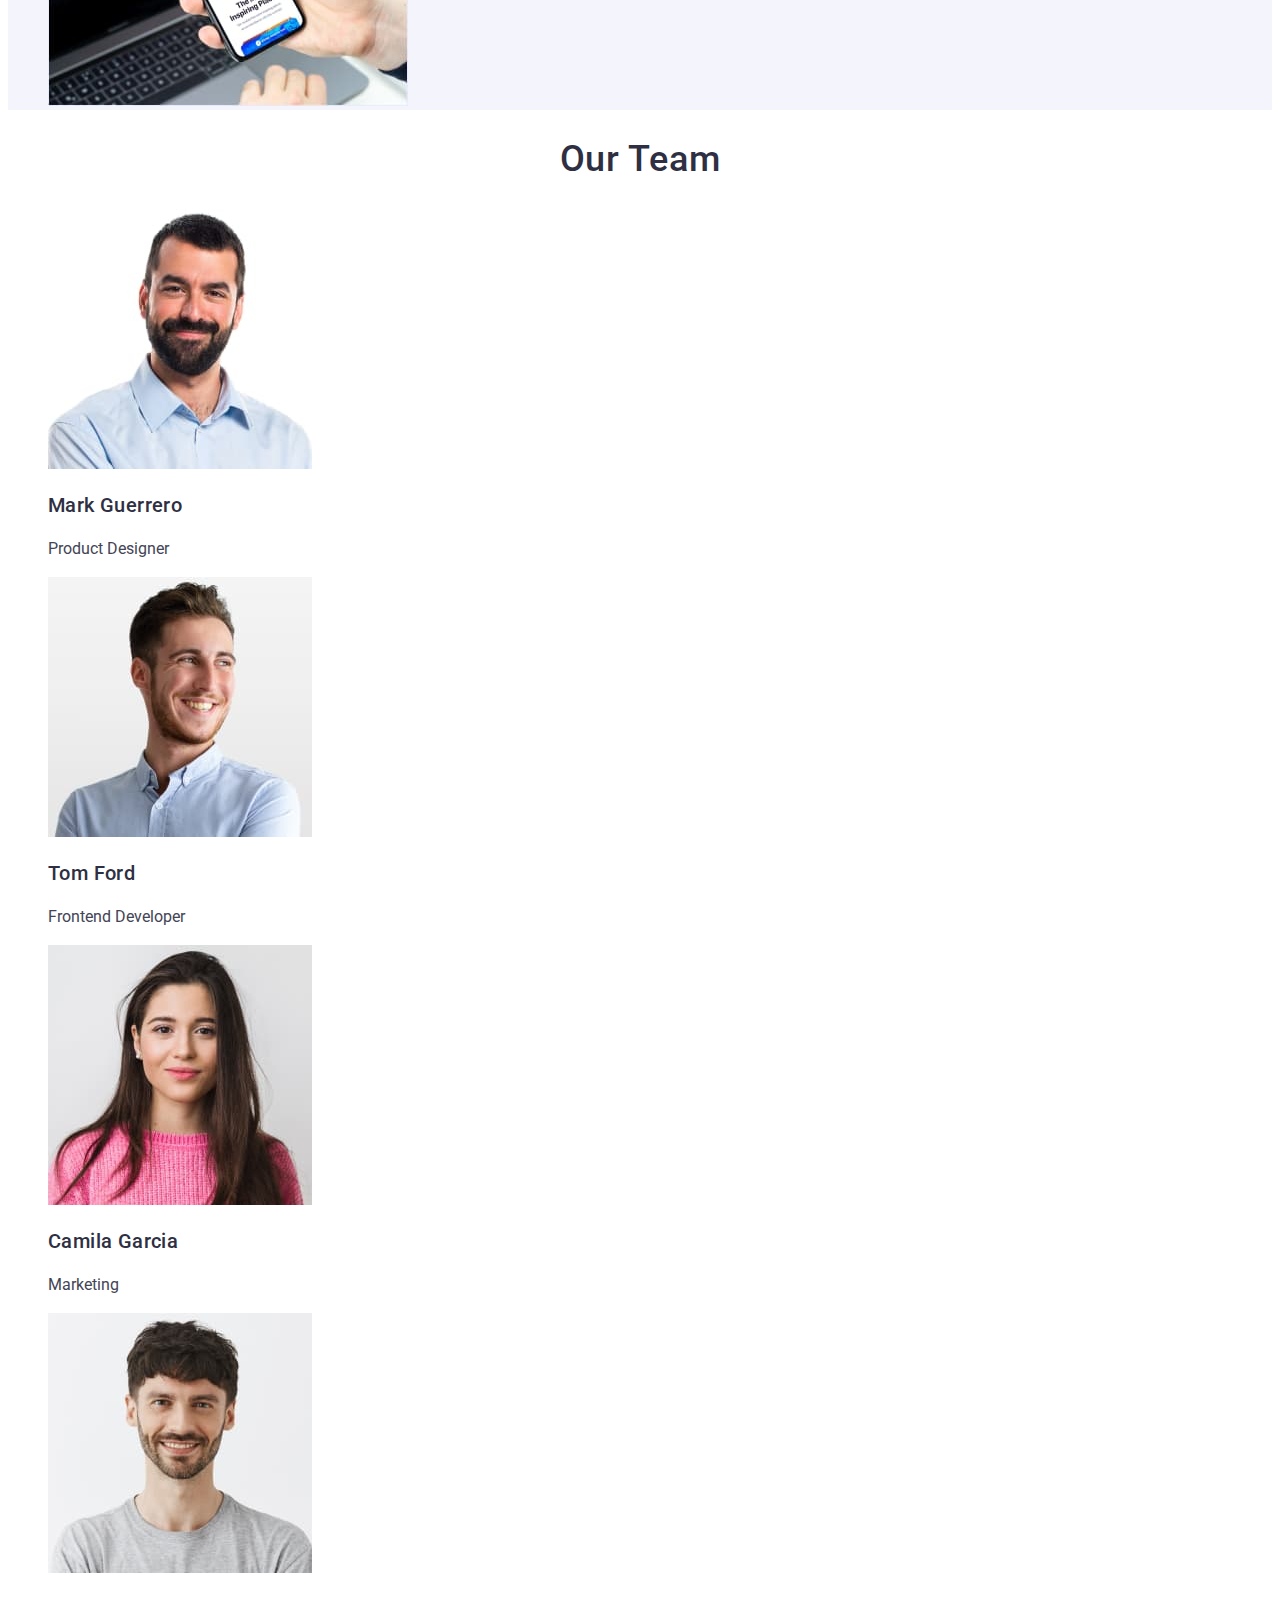
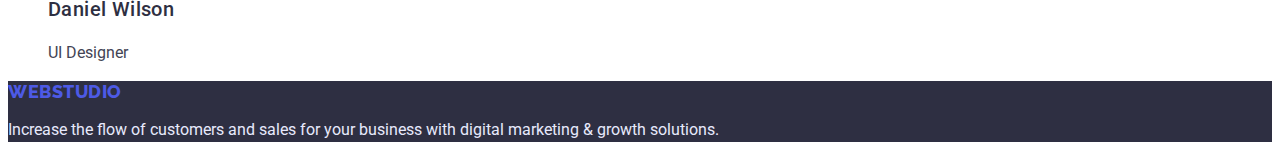
==== commit 61291c30: "05" ====
--- a/index.html
+++ b/index.html
@@ -16,7 +16,7 @@
 <body>
     <header>
         <nav>
-            <a href="./index.html" class="logo-header link">Web<span class="accent-logo">Studio</span></a>
+            <a href="./index.html" class="logo-header link">Web<span class="accent-logo-heder">Studio</span></a>
             <ul class="list">
                 <li><a href="./index.html" class="link-header link">Studio</a></li>
                 <li><a href="./portfolio.html" class="link-header link">Portfolio</a></li>
@@ -43,27 +43,31 @@
             <ul class="list">
                 <li>
                     <h3 class="list-title">Strategy</h3>
-                    <p>Our goal is to identify the business problem to walk away with the perfect and creative solution.
+                    <p class="section-description">Our goal is to identify the business problem to walk away with the
+                        perfect and creative solution.
                     </p>
                 </li>
                 <li>
                     <h3 class="list-title">Punctuality</h3>
-                    <p>Bring the key message to the brand's audience for the best price within the shortest possible
+                    <p class="section-description">Bring the key message to the brand's audience for the best price
+                        within the shortest possible
                         time.</p>
                 </li>
                 <li>
                     <h3 class="list-title">Diligence</h3>
-                    <p>Research and confirm brands that present the strongest digital growth opportunities and minimize
+                    <p class="section-description">Research and confirm brands that present the strongest digital growth
+                        opportunities and minimize
                         risk.</p>
                 </li>
                 <li>
-                    <h3>Technologies</h3>
-                    <p>Design practice focused on digital experiences. We bring forth a deep passion for
+                    <h3 class="list-title">Technologies</h3>
+                    <p class="section-description">Design practice focused on digital experiences. We bring forth a deep
+                        passion for
                         problem-solving.</p>
                 </li>
             </ul>
         </section>
-        <section>
+        <section class="section-bottom">
             <h2 class="section-title">What are we doing</h2>
             <ul class="list">
                 <li><img src="./images/section-01_img-01.jpg" alt="Computer" width="360"></li>
@@ -98,7 +102,7 @@
         </section>
     </main>
     <footer class="footer-section">
-        <a href="./index.html" class="logo-footer link"><span class="accent-logo">Web</span>Studio</a>
+        <a href="./index.html" class="logo-footer link">Web<span class="accent-logo">Studio</span></a>
         <p class="footer-description">Increase the flow of customers and sales for your business with digital marketing
             & growth solutions.</p>
     </footer>
--- a/css/styles.css
+++ b/css/styles.css
@@ -12,8 +12,12 @@
     text-decoration: none;
 }
 
-.accent-logo {
+.accent-logo-header {
     color: #2E2F42;
+}
+
+.accent-logo-footer {
+    color: #f4f4fd;
 }
 
 .hidden-text {
@@ -83,9 +87,7 @@
     line-height: 1.5;
     letter-spacing: 0.04em;
     cursor: pointer;
-    font-weight: 600;
     font-size: 16px;
-    line-height: 1.18;
     color: #ffffff;
     background-color: #4D5AE5;
 }
@@ -97,25 +99,44 @@
 
 .section-title {
     text-align: center;
-    letter-spacing: 0.02em;
     text-transform: capitalize;
     font-weight: 500;
     font-size: 36px;
     line-height: 1.11;
+    letter-spacing: 0.02em;
     color: #2E2F42;
 }
 
 .list-title {
-    font-weight: 600;
+    font-weight: 500;
     font-size: 20px;
     line-height: 1.2;
+    letter-spacing: 0.02em;
     color: #2E2F42;
 }
 
 .list-description {
     font-size: 16px;
     line-height: 1.5;
-    /* color: #434455; */
+}
+
+.section-description {
+    line-height: 1.5;
+    letter-spacing: 0.02em;
+}
+
+.section-bottom {
+    background-color: #F4F4FD
+}
+
+.section-bottom-item {
+    background-color: #FFFFFF;
+}
+
+.section-bottom-description {
+    font-weight: 500;
+    line-height: 1.2;
+    letter-spacing: 0.02em;
 }
 
 .footer-section {
@@ -131,12 +152,29 @@
 .logo-footer {
     font-family: 'Raleway', sans-serif;
     font-weight: 800;
+    text-transform: uppercase;
     font-size: 18px;
-    line-height: 1.16;
-    color: #F4F4FD;
+    line-height: 1.17;
+    letter-spacing: 0.03em;
+    color: #4d5ae5;
 }
 
-.portfolio-menu {}
+.portfolio-menu-item {
+    cursor: pointer;
+    font-family: "Roboto", sans-serif;
+    font-weight: 500;
+    font-size: 16px;
+    line-height: 1.5;
+    letter-spacing: 0.04em;
+    background-color: #F4F4FD;
+    color: #4D5AE5;
+}
+
+.portfolio-menu-item:hover,
+.portfolio-menu-item:focus {
+    background-color: #404BBF;
+    color: #FFFFFF;
+}
 
 .gallery {}
 
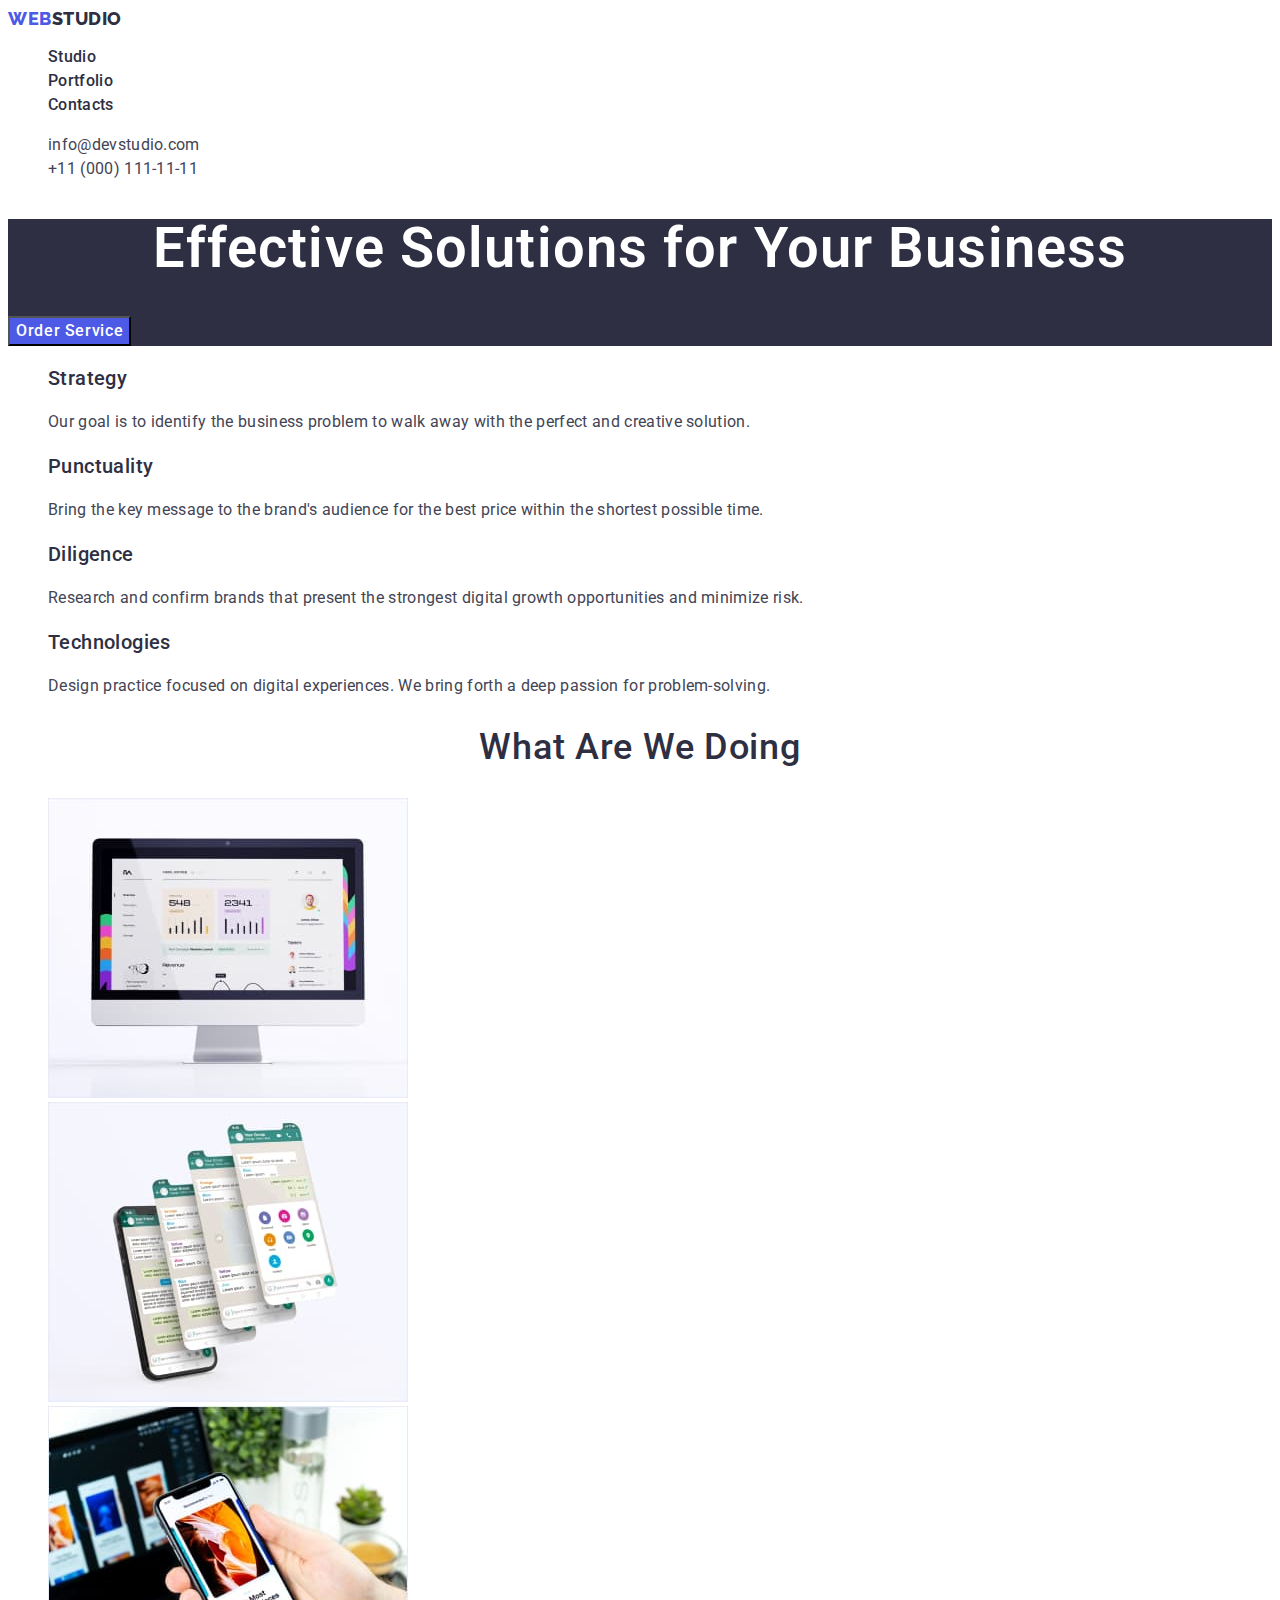
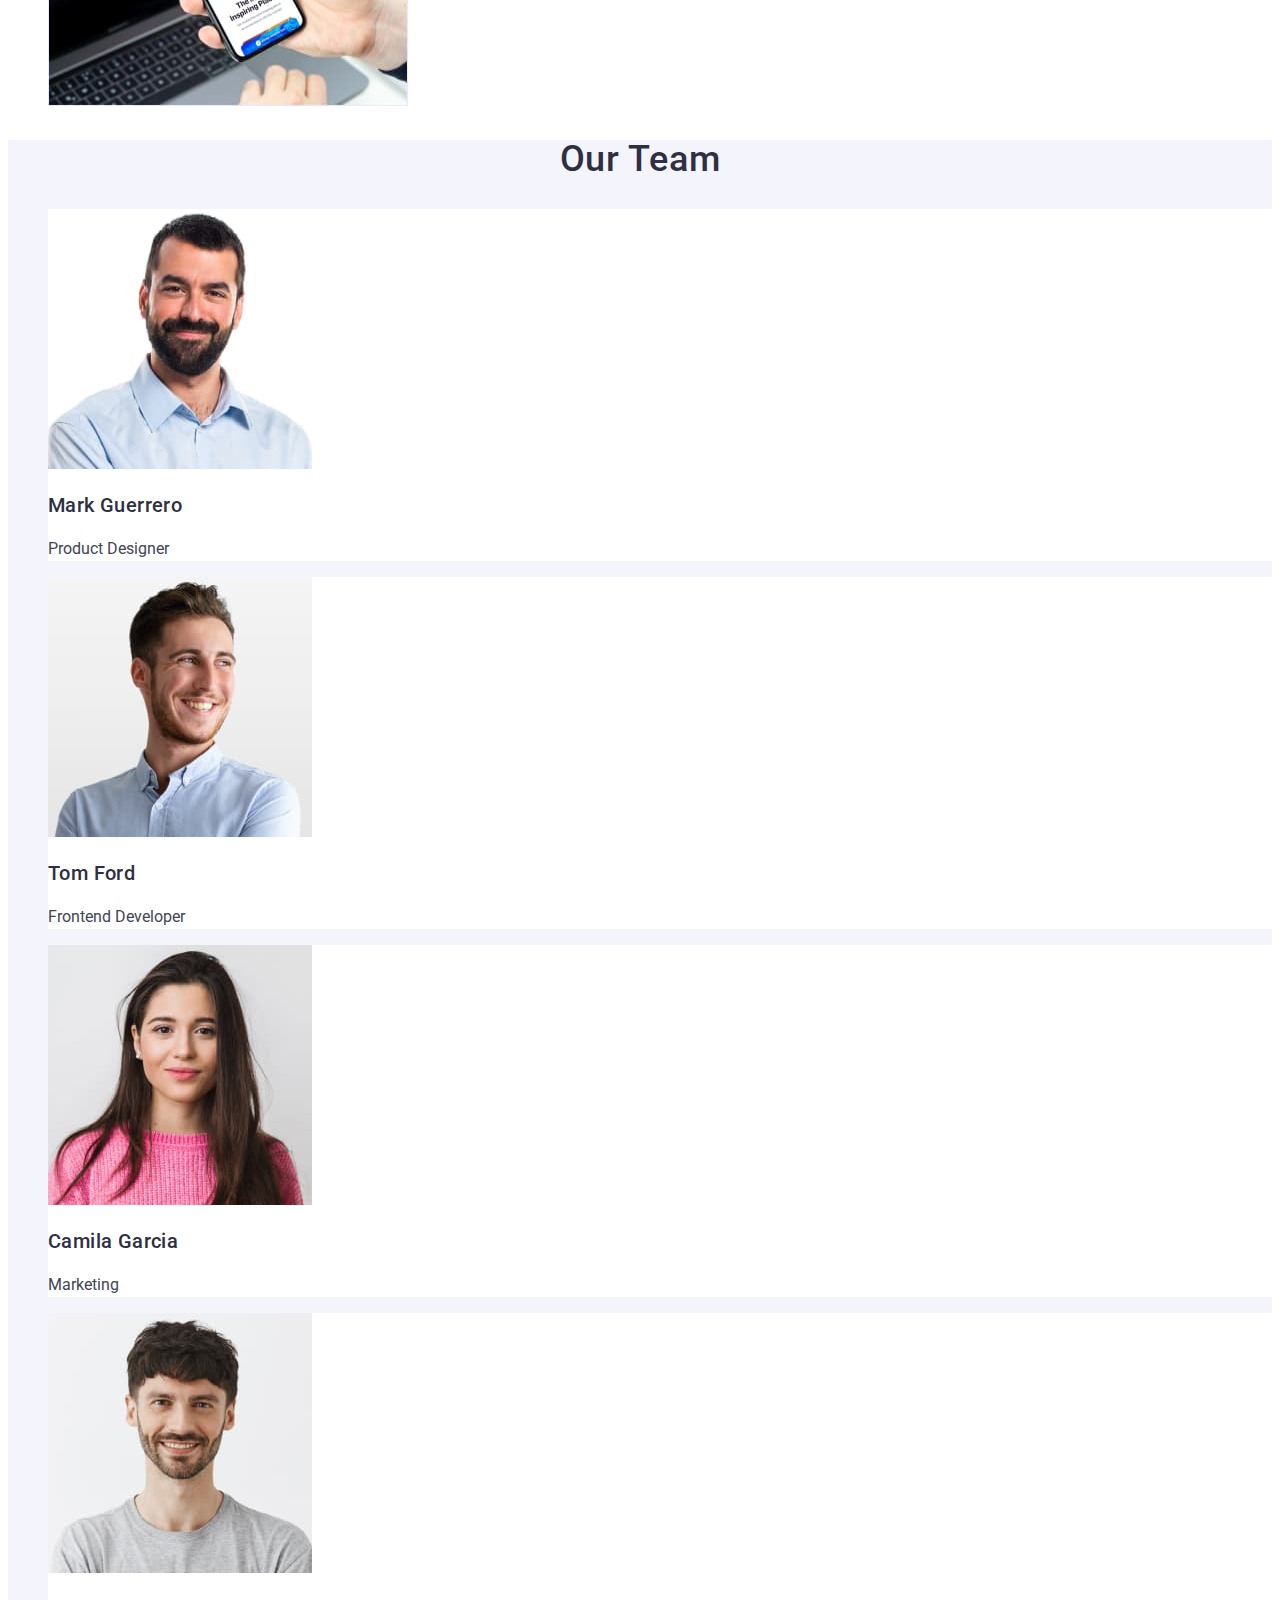
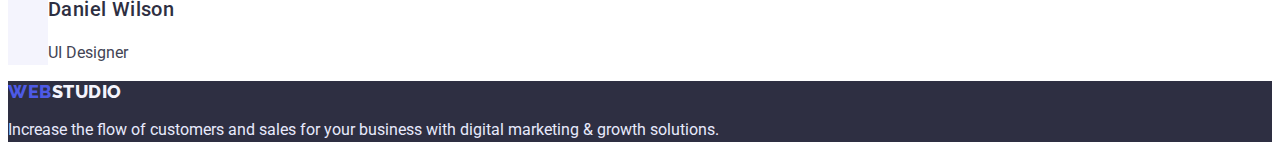
==== commit 8478ad39: "06" ====
--- a/index.html
+++ b/index.html
@@ -75,25 +75,25 @@
                 <li><img src="./images/section-01_img-03.jpg" alt="smartphone" width="360"></li>
             </ul>
         </section>
-        <section>
+        <section class="team-section">
             <h2 class="section-title">Our Team</h2>
             <ul class="list">
-                <li>
+                <li class="team-list">
                     <img src="./images/section-02_img-01.jpg" alt="Product_Designer" width="264">
                     <h3 class="list-title">Mark Guerrero</h3>
                     <p class="list-description">Product Designer</p>
                 </li>
-                <li>
+                <li class="team-list">
                     <img src="./images/section-02_img-02.jpg" alt="Frontend_Developer" width="264">
                     <h3 class="list-title">Tom Ford</h3>
                     <p class="list-description">Frontend Developer</p>
                 </li>
-                <li>
+                <li class="team-list">
                     <img src="./images/section-02_img-03.jpg" alt="Marketing" width="264">
                     <h3 class="list-title">Camila Garcia</h3>
                     <p class="list-description">Marketing</p>
                 </li>
-                <li>
+                <li class="team-list">
                     <img src="./images/section-02_img-04.jpg" alt="UI_Designer" width="264">
                     <h3 class="list-title">Daniel Wilson</h3>
                     <p class="list-description">UI Designer</p>
@@ -102,7 +102,7 @@
         </section>
     </main>
     <footer class="footer-section">
-        <a href="./index.html" class="logo-footer link">Web<span class="accent-logo">Studio</span></a>
+        <a href="./index.html" class="logo-footer link">Web<span class="accent-logo-footer">Studio</span></a>
         <p class="footer-description">Increase the flow of customers and sales for your business with digital marketing
             & growth solutions.</p>
     </footer>
--- a/css/styles.css
+++ b/css/styles.css
@@ -12,12 +12,12 @@
     text-decoration: none;
 }
 
-.accent-logo-header {
-    color: #2E2F42;
+.accent-logo-heder {
+    color: #2e2f42;
 }
 
 .accent-logo-footer {
-    color: #f4f4fd;
+    color: #F4F4FD;
 }
 
 .hidden-text {
@@ -125,7 +125,7 @@
     letter-spacing: 0.02em;
 }
 
-.section-bottom {
+.team-section {
     background-color: #F4F4FD
 }
 
@@ -137,6 +137,10 @@
     font-weight: 500;
     line-height: 1.2;
     letter-spacing: 0.02em;
+}
+
+.team-list {
+    background-color: #FFFFFF;
 }
 
 .footer-section {
